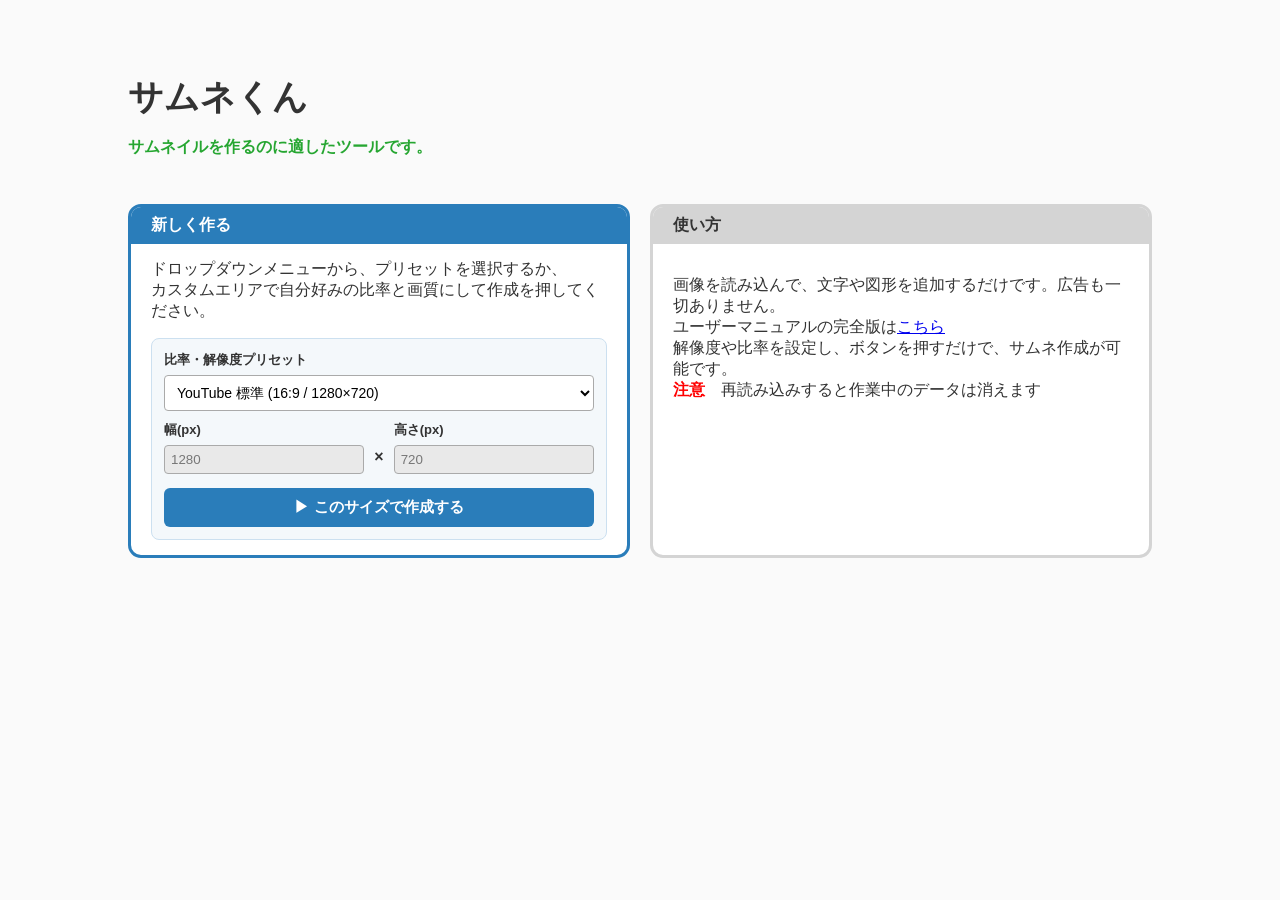
==== samune-tukuru/index.html @ eea303e2 "更新" ====
<!DOCTYPE html>
<html lang="ja">
    <head>
        <meta charset="utf-8">
        <title>サムネくん</title>
    </head>
    <body>
        <div id="home-view">
            <div class="header">
                <h1 class="title">サムネくん</h1>
                <p class="subtitle">サムネイルを作るのに適したツールです。</p>
            </div>
            <div class="oya">
                <div class="s">
                    <div class="border">
                        <div class="box">
                            <p>新しく作る</p>
                        </div>
                        <div class="desc">
                            <p style="margin-top:0;">
                                ドロップダウンメニューから、プリセットを選択するか、<br>カスタムエリアで自分好みの比率と画質にして作成を押してください。
                            </p>

                            <div class="setup-box">
                                <label for="presetSelect">比率・解像度プリセット</label>
                                <select id="presetSelect" class="setup-select" onchange="onPresetChange()">
                                    <option value="1280x720" selected>YouTube 標準 (16:9 / 1280×720)</option>
                                    <option value="1920x1080">YouTube 高画質フルHD (16:9 / 1920×1080)</option>
                                    <option value="1200x630">X (Twitter)・ブログ用 (1.91:1 / 1200×630)</option>
                                    <option value="1080x1920">ショート・TikTok・リール縦型 (9:16 / 1080×1920)</option>
                                    <option value="1080x1080">正方形・SNSアイコン用 (1:1 / 1080×1080)</option>
                                    <option value="custom">カスタム（幅・高さを自由に入力）</option>
                                </select>

                                <div class="custom-area">
                                    <div>
                                        <label>幅(px)</label>
                                        <input type="number" id="customW" value="1280" min="100" max="4096" disabled>
                                    </div>
                                    <span style="padding-top:18px; font-weight:bold;">×</span>
                                    <div>
                                        <label>高さ(px)</label>
                                        <input type="number" id="customH" value="720" min="100" max="4096" disabled>
                                    </div>
                                </div>

                                <button class="btn-create" onclick="createNewCanvas()">▶ このサイズで作成する</button>
                            </div>
                        </div>
                    </div>
                </div>

                <div class="s">
                    <div class="border2">
                        <div class="box2"><p>使い方</p></div>
                        <div class="desc">
                            <p>
                                <p>画像を読み込んで、文字や図形を追加するだけです。広告も一切ありません。
                            <br>
                            ユーザーマニュアルの完全版は<a href="manual.html" target="_blank" rel="noopener noreferrer">こちら</a><br>
                            解像度や比率を設定し、ボタンを押すだけで、サムネ作成が可能です。<br>
                            <strong style="color: #f00;">注意</strong>　再読み込みすると作業中のデータは消えます
                        </p>
                            </p>
                        </div>
                    </div>
                </div>
            </div>
        </div>

        <div id="editor-view">
            <div class="top-bar">
                <span class="size-badge" id="currentSizeBadge">1280 × 720 px</span>
                <span style="color:#999;">|</span>
                <select id="shapeSelect" class="select-box">
                    <option value="rect">四角形</option>
                    <option value="circle">円</option>
                    <option value="arrow">矢印</option>
                </select>
                <button class="btn" onclick="addSelectedShape()">図形追加</button>
                <button class="btn" onclick="addText()">文字追加</button>
                <button class="btn" onclick="document.getElementById('imgLoader').click()">画像追加</button>
                <input type="file" id="imgLoader" accept="image/*" style="display:none">

                <button class="btn btn-primary" onclick="saveImage()" style="margin-left: auto;">画像を保存 (PNG)</button>
            </div>

            <div class="workspace">

                <div class="left-panel">
                    <h3 class="panel-title">アイテムの設定</h3>

                    <div class="control-group">
                        <label>背景色</label>
                        <input type="color" id="bgColor" value="#ffffff" oninput="draw()">
                    </div>
                    <hr style="border:none; border-top:1px solid #ccc; margin: 12px 0;">

                    <div id="prop-area" style="display:none;">
                        <div class="control-group" id="text-prop">
                            <label>テキスト（Enterで改行）</label>
                            <textarea id="propText" oninput="updateSelectedFromPanel()"></textarea>
                        </div>

                        <div class="row-inputs control-group">
                            <div>
                                <label>X</label>
                                <input type="number" id="propX" oninput="updateSelectedFromPanel()">
                            </div>
                            <div>
                                <label>Y</label>
                                <input type="number" id="propY" oninput="updateSelectedFromPanel()">
                            </div>
                        </div>

                        <div class="row-inputs control-group" id="size-group">
                            <div>
                                <label>幅(px)</label>
                                <input type="number" id="propW" oninput="updateSelectedFromPanel()">
                            </div>
                            <div>
                                <label>高さ(px)</label>
                                <input type="number" id="propH" oninput="updateSelectedFromPanel()">
                            </div>
                        </div>

                        <div class="control-group" id="fontsize-group">
                            <label>文字サイズ(px)</label>
                            <input type="number" id="propFontSize" min="10" max="600" oninput="updateSelectedFromPanel()">
                        </div>

                        <div class="control-group">
                            <label>不透明度: <span id="opacityLabel">100</span>%</label>
                            <input type="range" id="propOpacity" min="0" max="1" step="0.05" value="1" oninput="updateSelectedFromPanel()">
                        </div>

                        <div class="control-group" id="color-prop">
                            <label>塗りつぶし色</label>
                            <input type="color" id="propColor" oninput="updateSelectedFromPanel()">
                        </div>

                        <div class="control-group" id="stroke-prop">
                            <label>フチ・枠線色</label>
                            <input type="color" id="propStroke" oninput="updateSelectedFromPanel()">
                        </div>
                    </div>

                    <div id="no-select-msg" style="color:#666; font-size:12px; line-height:1.5;">
                        キャンバス上のパーツ、または右下の「レイヤー管理」からアイテムを選択すると設定が表示されます。
                    </div>
                </div>

                <div class="right-area">
                    <div class="canvas-box" id="canvasBox">
                        <canvas id="thumbnailCanvas" width="1280" height="720"></canvas>
                    </div>

                    <div class="layer-box">
                        <div class="layer-header">
                            <h4>レイヤー管理</h4>
                            <div class="layer-actions">
                                <button onclick="moveLayer(1)">前面へ</button>
                                <button onclick="moveLayer(-1)">背面へ</button>
                                <button onclick="deleteSelected()" style="color:#c00; font-weight:bold;">削除</button>
                            </div>
                        </div>
                        <div class="layer-list" id="layerList"></div>
                    </div>
                </div>

            </div>
        </div>

        <script>
            const canvas = document.getElementById('thumbnailCanvas');
            const ctx = canvas.getContext('2d');

            let elements = [];
            let selectedId = null;

            let mode = null; 
            let startX, startY;
            let origX, origY, origW, origH, origSize;
            let snapX = false, snapY = false;

            function onPresetChange() {
                const val = document.getElementById('presetSelect').value;
                const wInput = document.getElementById('customW');
                const hInput = document.getElementById('customH');

                if (val === 'custom') {
                    wInput.disabled = false;
                    hInput.disabled = false;
                } else {
                    const [w, h] = val.split('x');
                    wInput.value = w;
                    hInput.value = h;
                    wInput.disabled = true;
                    hInput.disabled = true;
                }
            }

            function fitCanvasDisplay() {
                const box = document.getElementById('canvasBox');
                const maxW = box.clientWidth - 30;
                const maxH = box.clientHeight - 45;
                if (maxW <= 0 || maxH <= 0) return;

                const ratio = Math.min(maxW / canvas.width, maxH / canvas.height, 1);
                canvas.style.width = Math.round(canvas.width * ratio) + 'px';
                canvas.style.height = Math.round(canvas.height * ratio) + 'px';
            }

            window.addEventListener('resize', fitCanvasDisplay);

            function createNewCanvas() {
                const w = Math.max(100, Math.min(4096, parseInt(document.getElementById('customW').value) || 1280));
                const h = Math.max(100, Math.min(4096, parseInt(document.getElementById('customH').value) || 720));

                canvas.width = w;
                canvas.height = h;
                document.getElementById('currentSizeBadge').textContent = `${w} × ${h} px`;

                document.getElementById('home-view').style.display = 'none';
                document.getElementById('editor-view').style.display = 'flex';

                fitCanvasDisplay();

                if (elements.length === 0) {
                    addText("");
                }
                draw();
            }

            function toCanvasX(x) { return canvas.width / 2 + x; }
            function toCanvasY(y) { return canvas.height / 2 + y; }

            function addText(defaultStr = "") {
                const defaultSize = Math.round(Math.min(canvas.width, canvas.height) * 0.12);
                const el = {
                    id: Date.now() + Math.random(),
                    type: 'text',
                    text: defaultStr,
                    x: 0,
                    y: 0,
                    size: defaultSize,
                    opacity: 1.0,
                    color: '#ffffff',
                    stroke: '#000000'
                };
                elements.push(el);
                selectElement(el.id);
                draw();
            }

            function addSelectedShape() {
                const shapeType = document.getElementById('shapeSelect').value;
                const el = {
                    id: Date.now() + Math.random(),
                    type: shapeType,
                    x: 0,
                    y: 0,
                    w: Math.round(canvas.width * 0.25),
                    h: Math.round(canvas.height * 0.2),
                    opacity: 1.0,
                    color: '#2A7DBA',
                    stroke: '#ffffff'
                };
                elements.push(el);
                selectElement(el.id);
                draw();
            }

            document.getElementById('imgLoader').addEventListener('change', function(e) {
                const file = e.target.files[0];
                if (!file) return;
                const reader = new FileReader();
                reader.onload = function(ev) {
                    const img = new Image();
                    img.onload = function() {
                        let w = img.width;
                        let h = img.height;
                        const maxInitW = canvas.width * 0.7;
                        if (w > maxInitW) {
                            h = h * (maxInitW / w);
                            w = maxInitW;
                        }
                        const el = {
                            id: Date.now() + Math.random(),
                            type: 'image',
                            name: file.name,
                            img: img,
                            x: 0,
                            y: 0,
                            w: w,
                            h: h,
                            opacity: 1.0
                        };
                        elements.push(el);
                        selectElement(el.id);
                        draw();
                    };
                    img.src = ev.target.result;
                };
                reader.readAsDataURL(file);
                e.target.value = '';
            });

            function renderLayers() {
                const list = document.getElementById('layerList');
                list.innerHTML = '';

                for (let i = elements.length - 1; i >= 0; i--) {
                    const el = elements[i];
                    const item = document.createElement('div');
                    item.className = 'layer-item' + (el.id === selectedId ? ' active' : '');
                    
                    let label = '';
                    if (el.type === 'text') label = `📝 文字: ${el.text.replace(/\n/g, ' ')}`;
                    else if (el.type === 'image') label = `🖼️ 画像: ${el.name || 'アップロード画像'}`;
                    else if (el.type === 'rect') label = `🟦 図形: 四角形`;
                    else if (el.type === 'circle') label = `🔵 図形: 円`;
                    else if (el.type === 'arrow') label = `➡️ 図形: 矢印`;

                    const infoSpan = document.createElement('span');
                    infoSpan.textContent = label;

                    const coordSpan = document.createElement('span');
                    coordSpan.style.fontSize = '11px';
                    coordSpan.style.color = '#666';
                    coordSpan.textContent = `(${Math.round(el.x)}, ${Math.round(el.y)})`;

                    item.appendChild(infoSpan);
                    item.appendChild(coordSpan);

                    item.onclick = () => {
                        selectElement(el.id);
                        draw();
                    };

                    list.appendChild(item);
                }
            }

            function selectElement(id) {
                selectedId = id;
                const el = elements.find(item => item.id === id);
                const propArea = document.getElementById('prop-area');
                const noMsg = document.getElementById('no-select-msg');

                renderLayers();

                if (!el) {
                    propArea.style.display = 'none';
                    noMsg.style.display = 'block';
                    return;
                }

                propArea.style.display = 'block';
                noMsg.style.display = 'none';

                document.getElementById('text-prop').style.display = (el.type === 'text') ? 'block' : 'none';
                document.getElementById('fontsize-group').style.display = (el.type === 'text') ? 'block' : 'none';
                document.getElementById('color-prop').style.display = (el.type !== 'image') ? 'block' : 'none';
                document.getElementById('stroke-prop').style.display = (el.type !== 'image') ? 'block' : 'none';
                document.getElementById('size-group').style.display = (el.type !== 'text') ? 'flex' : 'none';

                if (el.type === 'text') {
                    document.getElementById('propText').value = el.text;
                    document.getElementById('propFontSize').value = Math.round(el.size);
                }
                document.getElementById('propX').value = Math.round(el.x);
                document.getElementById('propY').value = Math.round(el.y);
                if (el.type !== 'text') {
                    document.getElementById('propW').value = Math.round(el.w);
                    document.getElementById('propH').value = Math.round(el.h);
                }
                document.getElementById('propOpacity').value = el.opacity !== undefined ? el.opacity : 1.0;
                document.getElementById('opacityLabel').textContent = Math.round((el.opacity !== undefined ? el.opacity : 1.0) * 100);
                if (el.color) document.getElementById('propColor').value = el.color;
                if (el.stroke) document.getElementById('propStroke').value = el.stroke;
            }

            function updateSelectedFromPanel() {
                const el = elements.find(item => item.id === selectedId);
                if (!el) return;

                if (el.type === 'text') {
                    el.text = document.getElementById('propText').value;
                    el.size = parseFloat(document.getElementById('propFontSize').value) || 20;
                }
                el.x = parseFloat(document.getElementById('propX').value) || 0;
                el.y = parseFloat(document.getElementById('propY').value) || 0;
                if (el.type !== 'text') {
                    el.w = parseFloat(document.getElementById('propW').value) || 10;
                    el.h = parseFloat(document.getElementById('propH').value) || 10;
                }
                el.opacity = parseFloat(document.getElementById('propOpacity').value);
                document.getElementById('opacityLabel').textContent = Math.round(el.opacity * 100);
                if (el.color) el.color = document.getElementById('propColor').value;
                if (el.stroke) el.stroke = document.getElementById('propStroke').value;
                renderLayers();
                draw();
            }

            function moveLayer(dir) {
                const idx = elements.findIndex(item => item.id === selectedId);
                if (idx === -1) return;
                const newIdx = idx + dir;
                if (newIdx < 0 || newIdx >= elements.length) return;
                const temp = elements[idx];
                elements[idx] = elements[newIdx];
                elements[newIdx] = temp;
                renderLayers();
                draw();
            }

            function deleteSelected() {
                elements = elements.filter(item => item.id !== selectedId);
                selectElement(null);
                draw();
            }

            function getBounds(el) {
                const cx = toCanvasX(el.x);
                const cy = toCanvasY(el.y);

                if (el.type === 'text') {
                    ctx.font = `bold ${el.size}px sans-serif`;
                    const lines = el.text.split('\n');
                    let maxW = 0;
                    lines.forEach(line => {
                        const w = ctx.measureText(line).width;
                        if (w > maxW) maxW = w;
                    });
                    const lineHeight = el.size * 1.2;
                    const totalH = lineHeight * lines.length;
                    const w = Math.max(maxW + 20, 60);
                    return { x: cx - w / 2, y: cy - totalH / 2, w: w, h: totalH };
                }
                return { x: cx - el.w / 2, y: cy - el.h / 2, w: el.w, h: el.h };
            }

            function draw(isExport = false) {
                ctx.fillStyle = document.getElementById('bgColor').value;
                ctx.fillRect(0, 0, canvas.width, canvas.height);

                elements.forEach(el => {
                    ctx.save();
                    ctx.globalAlpha = el.opacity !== undefined ? el.opacity : 1.0;

                    const cx = toCanvasX(el.x);
                    const cy = toCanvasY(el.y);

                    if (el.type === 'image') {
                        ctx.drawImage(el.img, cx - el.w / 2, cy - el.h / 2, el.w, el.h);
                    } else if (el.type === 'rect') {
                        const left = cx - el.w / 2;
                        const top = cy - el.h / 2;
                        ctx.fillStyle = el.color;
                        ctx.fillRect(left, top, el.w, el.h);
                        ctx.lineWidth = 6;
                        ctx.strokeStyle = el.stroke;
                        ctx.strokeRect(left, top, el.w, el.h);
                    } else if (el.type === 'circle') {
                        ctx.beginPath();
                        ctx.ellipse(cx, cy, Math.abs(el.w / 2), Math.abs(el.h / 2), 0, 0, Math.PI * 2);
                        ctx.fillStyle = el.color;
                        ctx.fill();
                        ctx.lineWidth = 6;
                        ctx.strokeStyle = el.stroke;
                        ctx.stroke();
                    } else if (el.type === 'arrow') {
                        const left = cx - el.w / 2;
                        const top = cy - el.h / 2;
                        const w = el.w, h = el.h;
                        const headW = Math.min(w * 0.4, h);
                        ctx.beginPath();
                        ctx.moveTo(left, top + h * 0.3);
                        ctx.lineTo(left + w - headW, top + h * 0.3);
                        ctx.lineTo(left + w - headW, top);
                        ctx.lineTo(left + w, top + h / 2);
                        ctx.lineTo(left + w - headW, top + h);
                        ctx.lineTo(left + w - headW, top + h * 0.7);
                        ctx.lineTo(left, top + h * 0.7);
                        ctx.closePath();
                        ctx.fillStyle = el.color;
                        ctx.fill();
                        ctx.lineWidth = 4;
                        ctx.strokeStyle = el.stroke;
                        ctx.stroke();
                    } else if (el.type === 'text') {
                        ctx.font = `bold ${el.size}px sans-serif`;
                        ctx.textAlign = 'center';
                        ctx.textBaseline = 'middle';
                        ctx.lineWidth = Math.max(6, el.size * 0.15);
                        ctx.lineJoin = 'round';
                        ctx.strokeStyle = el.stroke;
                        ctx.fillStyle = el.color;

                        const lines = el.text.split('\n');
                        const lineHeight = el.size * 1.2;
                        const startLineY = cy - ((lines.length - 1) * lineHeight) / 2;

                        lines.forEach((line, idx) => {
                            const ly = startLineY + idx * lineHeight;
                            ctx.strokeText(line, cx, ly);
                            ctx.fillText(line, cx, ly);
                        });
                    }
                    ctx.restore();
                });

                if (isExport) return;

                ctx.save();
                ctx.strokeStyle = '#ff3333';
                ctx.lineWidth = 2;
                ctx.setLineDash([10, 10]);
                if (snapX) {
                    ctx.beginPath();
                    ctx.moveTo(canvas.width / 2, 0);
                    ctx.lineTo(canvas.width / 2, canvas.height);
                    ctx.stroke();
                }
                if (snapY) {
                    ctx.beginPath();
                    ctx.moveTo(0, canvas.height / 2);
                    ctx.lineTo(canvas.width, canvas.height / 2);
                    ctx.stroke();
                }
                ctx.restore();

                const selected = elements.find(item => item.id === selectedId);
                if (selected) {
                    const b = getBounds(selected);
                    const scale = Math.max(1, canvas.width / 640);
                    const handleSize = 16 * scale;
                    ctx.save();
                    ctx.strokeStyle = '#00a8ff';
                    ctx.lineWidth = 2 * scale;
                    ctx.strokeRect(b.x, b.y, b.w, b.h);

                    ctx.fillStyle = '#00a8ff';
                    ctx.fillRect(b.x + b.w - handleSize / 2, b.y + b.h - handleSize / 2, handleSize, handleSize);
                    ctx.restore();
                }
            }

            function getMousePos(e) {
                const rect = canvas.getBoundingClientRect();
                return {
                    x: (e.clientX - rect.left) * (canvas.width / rect.width),
                    y: (e.clientY - rect.top) * (canvas.height / rect.height)
                };
            }

            canvas.addEventListener('mousedown', function(e) {
                const pos = getMousePos(e);
                startX = pos.x;
                startY = pos.y;
                const hitMargin = 20 * Math.max(1, canvas.width / 640);

                const selected = elements.find(item => item.id === selectedId);
                if (selected) {
                    const b = getBounds(selected);
                    if (Math.abs(pos.x - (b.x + b.w)) < hitMargin && Math.abs(pos.y - (b.y + b.h)) < hitMargin) {
                        mode = 'resize';
                        origW = b.w;
                        origH = b.h;
                        origSize = selected.size || 90;
                        return;
                    }
                }

                for (let i = elements.length - 1; i >= 0; i--) {
                    const el = elements[i];
                    const b = getBounds(el);
                    if (pos.x >= b.x && pos.x <= b.x + b.w && pos.y >= b.y && pos.y <= b.y + b.h) {
                        selectElement(el.id);
                        mode = 'move';
                        origX = el.x;
                        origY = el.y;
                        draw();
                        return;
                    }
                }

                selectElement(null);
                draw();
            });

            canvas.addEventListener('mousemove', function(e) {
                const pos = getMousePos(e);
                const el = elements.find(item => item.id === selectedId);
                if (!el || !mode) return;

                const dx = pos.x - startX;
                const dy = pos.y - startY;

                if (mode === 'move') {
                    el.x = origX + dx;
                    el.y = origY + dy;

                    if (Math.abs(el.x) < 15) {
                        el.x = 0;
                        snapX = true;
                    } else {
                        snapX = false;
                    }

                    if (Math.abs(el.y) < 15) {
                        el.y = 0;
                        snapY = true;
                    } else {
                        snapY = false;
                    }

                    document.getElementById('propX').value = Math.round(el.x);
                    document.getElementById('propY').value = Math.round(el.y);
                    renderLayers();
                } else if (mode === 'resize') {
                    if (el.type === 'text') {
                        el.size = Math.max(20, origSize + dy * 0.8);
                        document.getElementById('propFontSize').value = Math.round(el.size);
                    } else {
                        el.w = Math.max(30, origW + dx);
                        el.h = Math.max(30, origH + dy);
                        document.getElementById('propW').value = Math.round(el.w);
                        document.getElementById('propH').value = Math.round(el.h);
                    }
                }
                draw();
            });

            window.addEventListener('mouseup', function() {
                mode = null;
                snapX = false;
                snapY = false;
                draw();
            });

            function saveImage() {
                draw(true);
                const link = document.createElement('a');
                link.download = `samune-kun_${canvas.width}x${canvas.height}.png`;
                link.href = canvas.toDataURL('image/png');
                link.click();
                draw(false);
            }
        </script>
    </body>
</html>

<style>
            * {
                box-sizing: border-box;
            }
            body {
                margin: 0;
                font-family: 'Arial', 'Meiryo', sans-serif;
                background-color: #fafafa;
                color: #333;
            }

            #home-view {
                margin: 5% 10%;
                display: block;
            }
            .header { padding: 10px 0; }
            .title { font-size: 35px; margin: 0; }
            .subtitle { color: #26A631; font-weight: bold; }
            .oya { display: flex; gap: 20px; margin-top: 20px; }
            .s { width: 50%; display: flex; }
            .box {
                background-color: #2A7DBA;
                color: #fff;
                padding: 8px 20px;
                border-top-left-radius: 10px;
                border-top-right-radius: 10px;
                font-weight: bold;
            }
            .box p, .box2 p { margin: 0; }
            .box2 {
                background-color: #D4D4D4;
                padding: 8px 20px;
                border-top-left-radius: 10px;
                border-top-right-radius: 10px;
                font-weight: bold;
            }
            .border { border: 3px solid #2A7DBA; border-radius: 13px; background: #fff; width: 100%; }
            .border2 { border: 3px solid #D4D4D4; border-radius: 13px; background: #fff; width: 100%; }
            .desc { padding: 15px 20px; }

            .setup-box {
                background: #f4f8fb;
                border: 1px solid #cce0f0;
                border-radius: 8px;
                padding: 12px;
                margin-top: 12px;
            }
            .setup-box label {
                display: block;
                font-size: 13px;
                font-weight: bold;
                margin-bottom: 6px;
            }
            .setup-select {
                width: 100%;
                padding: 8px;
                border: 1px solid #aaa;
                border-radius: 4px;
                font-size: 14px;
                background: #fff;
            }
            .custom-area {
                display: flex;
                gap: 10px;
                margin-top: 10px;
                align-items: center;
            }
            .custom-area div { flex: 1; }
            .custom-area input {
                width: 100%;
                padding: 6px;
                border: 1px solid #aaa;
                border-radius: 4px;
            }
            .custom-area input:disabled {
                background: #e9e9e9;
                color: #777;
            }
            .btn-create {
                width: 100%;
                margin-top: 14px;
                padding: 10px;
                background: #2A7DBA;
                color: #fff;
                border: none;
                border-radius: 6px;
                font-size: 15px;
                font-weight: bold;
                cursor: pointer;
            }
            .btn-create:hover { background: #216699; }

            #editor-view {
                display: none;
                height: 100vh;
                flex-direction: column;
            }

            .top-bar {
                background: #e5e5e5;
                border-bottom: 1px solid #ccc;
                padding: 10px 20px;
                display: flex;
                gap: 10px;
                align-items: center;
                flex-wrap: wrap;
            }
            .btn {
                padding: 7px 14px;
                border: 1px solid #aaa;
                background: #fff;
                border-radius: 4px;
                cursor: pointer;
                font-weight: bold;
                font-size: 13px;
            }
            .btn:hover { background: #f0f0f0; }
            .btn-primary { background: #2A7DBA; color: #fff; border: none; }
            .btn-primary:hover { background: #216699; }
            .btn-back { background: #666; color: #fff; border: none; }
            .select-box {
                padding: 7px;
                border-radius: 4px;
                border: 1px solid #aaa;
                background: #fff;
                font-size: 13px;
            }
            .size-badge {
                font-size: 12px;
                background: #fff;
                border: 1px solid #bbb;
                padding: 5px 10px;
                border-radius: 4px;
                color: #444;
            }

            .workspace {
                display: flex;
                flex: 1;
                padding: 15px;
                gap: 15px;
                overflow: hidden;
            }

            .left-panel {
                width: 300px;
                background: #eaeaea;
                border: 1px solid #ccc;
                border-radius: 6px;
                padding: 15px;
                overflow-y: auto;
                flex-shrink: 0;
            }
            .panel-title {
                margin: 0 0 12px 0;
                font-size: 15px;
                border-bottom: 2px solid #bbb;
                padding-bottom: 5px;
            }
            .control-group { margin-bottom: 12px; }
            .control-group label { display: block; font-size: 12px; font-weight: bold; margin-bottom: 4px; }
            .control-group input, .control-group textarea {
                width: 100%;
                padding: 6px;
                border: 1px solid #bbb;
                border-radius: 4px;
                font-family: inherit;
            }
            .control-group textarea {
                resize: vertical;
                min-height: 60px;
            }
            .row-inputs { display: flex; gap: 8px; }
            .row-inputs > div { width: 50%; }

            .right-area {
                flex: 1;
                display: flex;
                flex-direction: column;
                gap: 15px;
                min-width: 0;
            }

            .canvas-box {
                flex: 1;
                background: #e5e5e5;
                border: 1px solid #ccc;
                border-radius: 6px;
                display: flex;
                flex-direction: column;
                justify-content: center;
                align-items: center;
                padding: 12px;
                overflow: hidden;
            }
            canvas {
                background: #fff;
                box-shadow: 0 2px 8px rgba(0,0,0,0.15);
                display: block;
            }
            .hint { font-size: 11px; color: #555; margin: 8px 0 0 0; }

            .layer-box {
                height: 180px;
                background: #eaeaea;
                border: 1px solid #ccc;
                border-radius: 6px;
                padding: 10px 15px;
                display: flex;
                flex-direction: column;
                flex-shrink: 0;
            }
            .layer-header {
                display: flex;
                justify-content: space-between;
                align-items: center;
                margin-bottom: 8px;
                border-bottom: 1px solid #ccc;
                padding-bottom: 5px;
            }
            .layer-header h4 { margin: 0; font-size: 14px; }
            .layer-actions button {
                padding: 4px 10px;
                font-size: 12px;
                cursor: pointer;
                margin-left: 4px;
            }
            .layer-list {
                flex: 1;
                overflow-y: auto;
                display: flex;
                flex-direction: column;
                gap: 4px;
            }
            .layer-item {
                background: #fff;
                border: 1px solid #ccc;
                padding: 6px 10px;
                border-radius: 4px;
                font-size: 13px;
                cursor: pointer;
                display: flex;
                justify-content: space-between;
                align-items: center;
            }
            .layer-item:hover { background: #f5f9ff; }
            .layer-item.active {
                background: #d0e8ff;
                border-color: #2A7DBA;
                font-weight: bold;
            }
        </style>
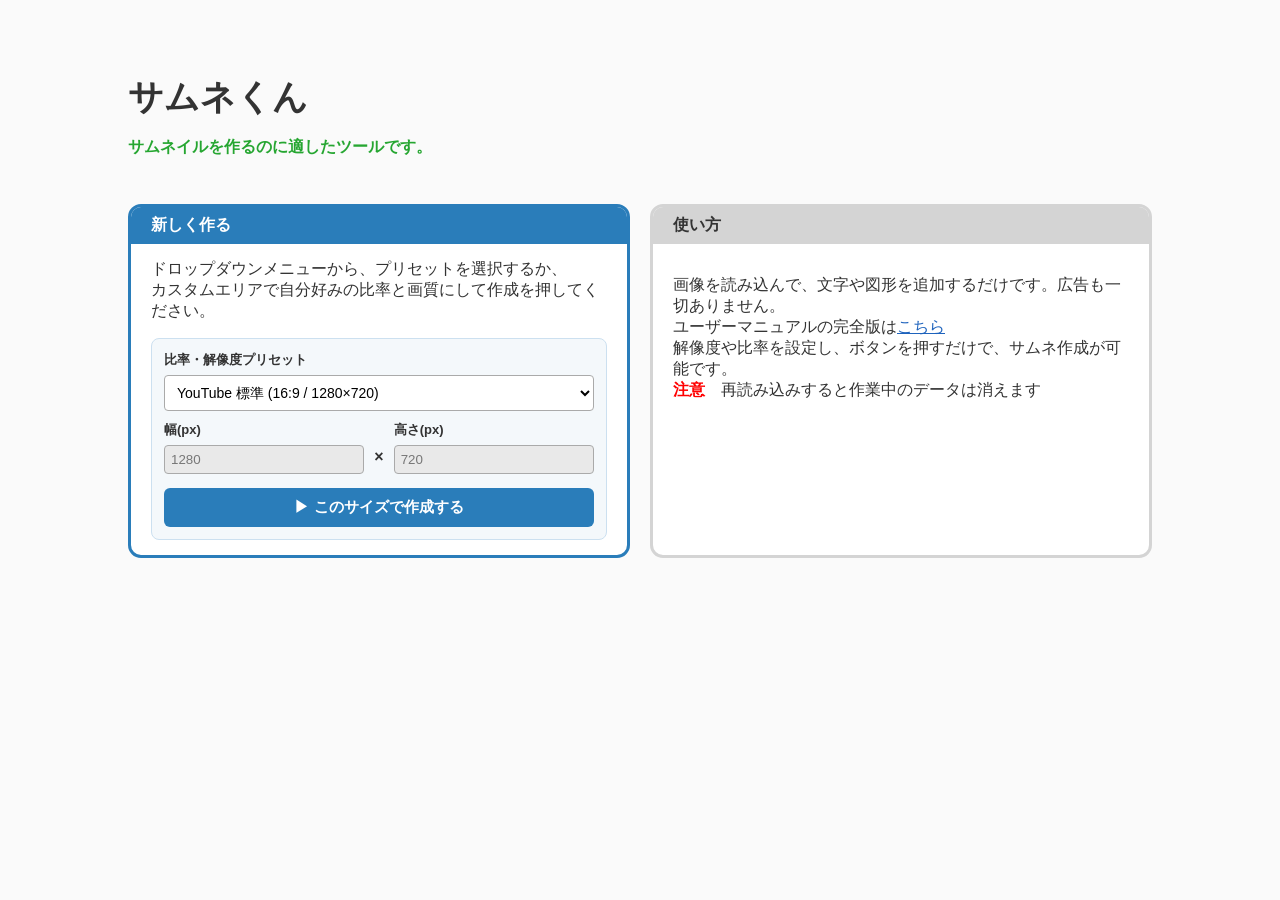
==== commit 651e5c15: "aタグ修正" ====
--- a/samune-tukuru/index.html
+++ b/samune-tukuru/index.html
@@ -663,6 +663,19 @@
                 color: #333;
             }
 
+            a {
+        color: #1E63BD;
+    }
+
+    a:hover{
+        color: #1F4FAB;
+        text-decoration: none !important;
+    }
+
+    a:active {
+        color: #CC1818;
+    }
+
             #home-view {
                 margin: 5% 10%;
                 display: block;
